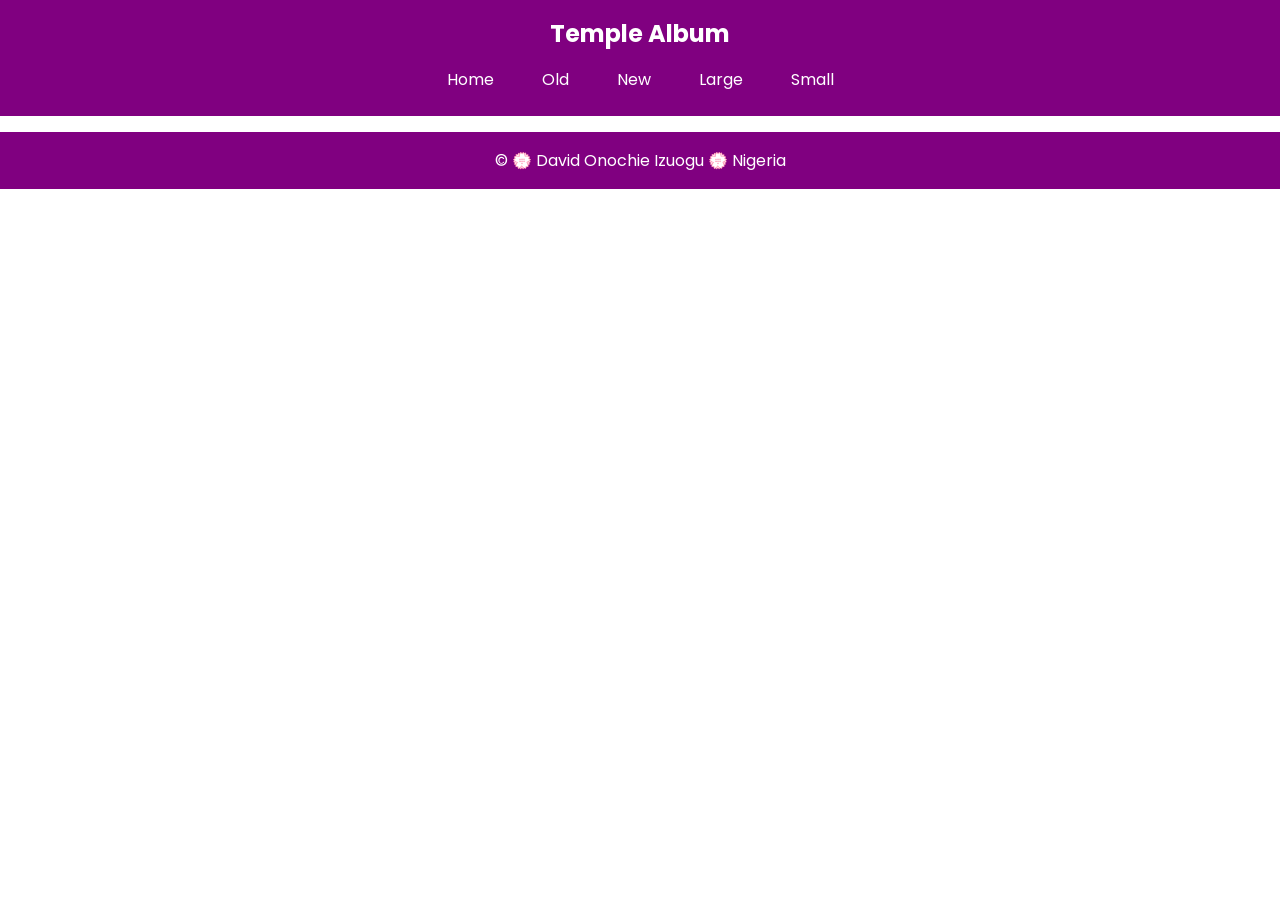
==== filtered-temples.html @ 6d98cca7 "add new assignment" ====
<!DOCTYPE html>
<html lang="en">
<head>
    <meta charset="UTF-8">
    <meta name="viewport" content="width=device-width, initial-scale=1.0">

    <title>Temple Album</title>

    <!-- REQUIRED META -->
    <meta name="description" content="A responsive temple album showcasing various temple images with navigation and modern web design.">
    <meta name="author" content="David Onochie Izuogu">

    <!-- GOOGLE FONTS (FIXED) -->
    <link rel="preconnect" href="https://fonts.googleapis.com">
    <link rel="preconnect" href="https://fonts.gstatic.com" crossorigin>
    <link href="https://fonts.googleapis.com/css2?family=Poppins&display=swap" rel="stylesheet">

    <!-- CSS -->
    <link rel="stylesheet" href="styles/filtered-temples.css">
    <link rel="stylesheet" href="styles/filtered-temples-large.css">

    <!-- JS -->
    <script src="scripts/filtered-temples.js" defer></script>
</head>

<body>

<header>
    <h2>Temple Album</h2>

    <button id="menu">☰</button>

    <nav>
        <ul class="navigation">
            <li><a href="#">Home</a></li>
            <li><a href="#">Old</a></li>
            <li><a href="#">New</a></li>
            <li><a href="#">Large</a></li>
            <li><a href="#">Small</a></li>
        </ul>
    </nav>
</header>



    

<footer>
    <p>© <span id="year"></span> 💮 David Onochie Izuogu 💮 Nigeria</p>
    <p id="lastModified"></p>
</footer>

</body>
</html>
---- styles/filtered-temples.css ----
* {
    margin: 0;
    padding: 0;
    box-sizing: border-box;
}

body {
    font-family: 'Poppins', sans-serif;
    text-align: center;
}

/* HEADER */
header {
    background: purple;
    color: white;
    padding: 1rem;
}

header h2 {
    margin-bottom: 0.5rem;
}

/* NAV */
nav {
    display: flex;
    justify-content: center;
}
#menu {
    font-size: 1.5rem;
    background: none;
    border: none;
    color: white;
    cursor: pointer;
}

.navigation {
    display: none;
    list-style: none;
}

.navigation li {
    padding: 0.5rem;
}

.navigation a {
    color: white;
    text-decoration: none;
}

/* SHOW MENU */
.open {
    display: block;
}

/* MAIN */
main {
    max-width: 900px;
    margin: auto;
    padding: 1rem;
}

.gallery {
    display: grid;
    grid-template-columns: 1fr;
    gap: 1rem;
}

figure img {
    width: 100%;
}

/* FOOTER */
footer {
    background: purple;
    color: white;
    padding: 1rem;
    margin-top: 1rem;
}
---- styles/filtered-temples-large.css ----
@media (min-width: 768px) {

    nav {
        display: flex;
        justify-content: center;
    }

    #menu {
        display: none;
    }

    .navigation {
        display: flex;
        gap: 2rem;
    }

    .navigation a:hover {
        text-decoration: underline;
    }

    .gallery {
        grid-template-columns: repeat(3, 1fr);
    }
}
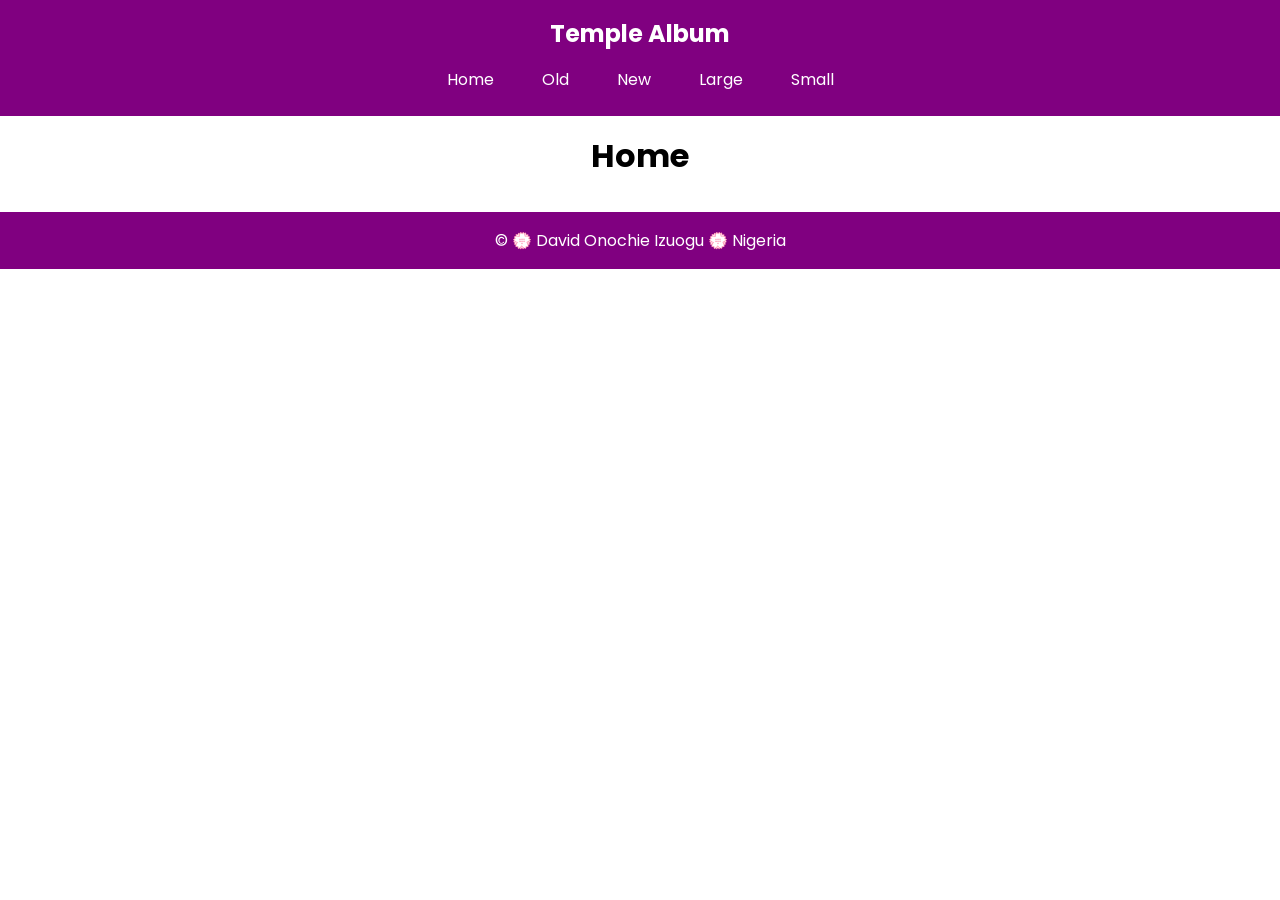
==== commit 461086ee: "add" ====
--- a/filtered-temples.html
+++ b/filtered-temples.html
@@ -41,9 +41,11 @@
     </nav>
 </header>
 
-
+<main>
+    <h1>Home</h1>
 
     
+</main>
 
 <footer>
     <p>© <span id="year"></span> 💮 David Onochie Izuogu 💮 Nigeria</p>
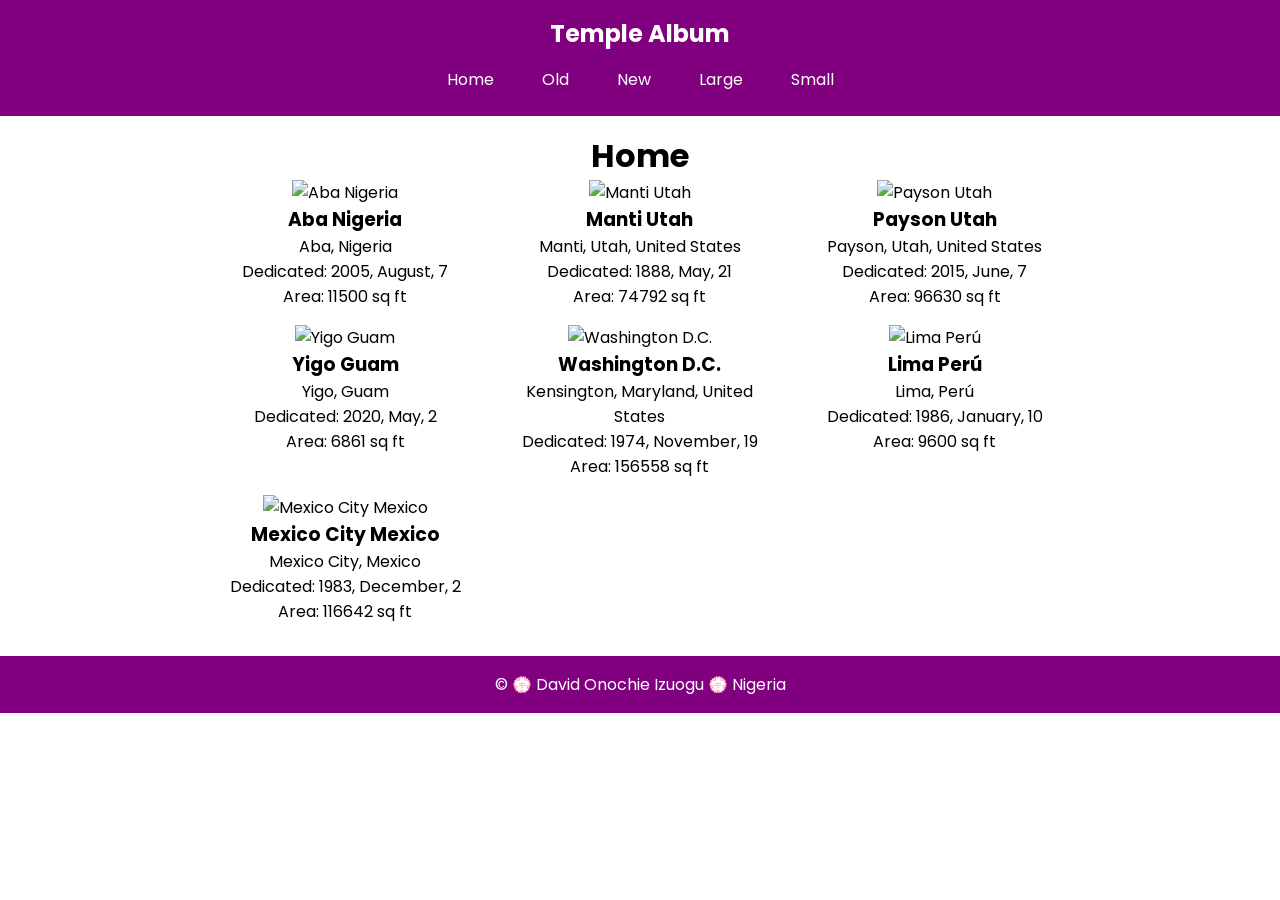
==== commit f63cf15e: "add new codes worked on" ====
--- a/filtered-temples.html
+++ b/filtered-temples.html
@@ -31,20 +31,24 @@
     <button id="menu">☰</button>
 
     <nav>
-        <ul class="navigation">
-            <li><a href="#">Home</a></li>
-            <li><a href="#">Old</a></li>
-            <li><a href="#">New</a></li>
-            <li><a href="#">Large</a></li>
-            <li><a href="#">Small</a></li>
-        </ul>
+       <ul class="navigation">
+    <li><a href="#" id="home">Home</a></li>
+    <li><a href="#" id="old">Old</a></li>
+    <li><a href="#" id="new">New</a></li>
+    <li><a href="#" id="large">Large</a></li>
+    <li><a href="#" id="small">Small</a></li>
+</ul>
     </nav>
 </header>
 
 <main>
     <h1>Home</h1>
 
-    
+    <div class="gallery" id="gallery">
+        
+    </div>
+
+        
 </main>
 
 <footer>
